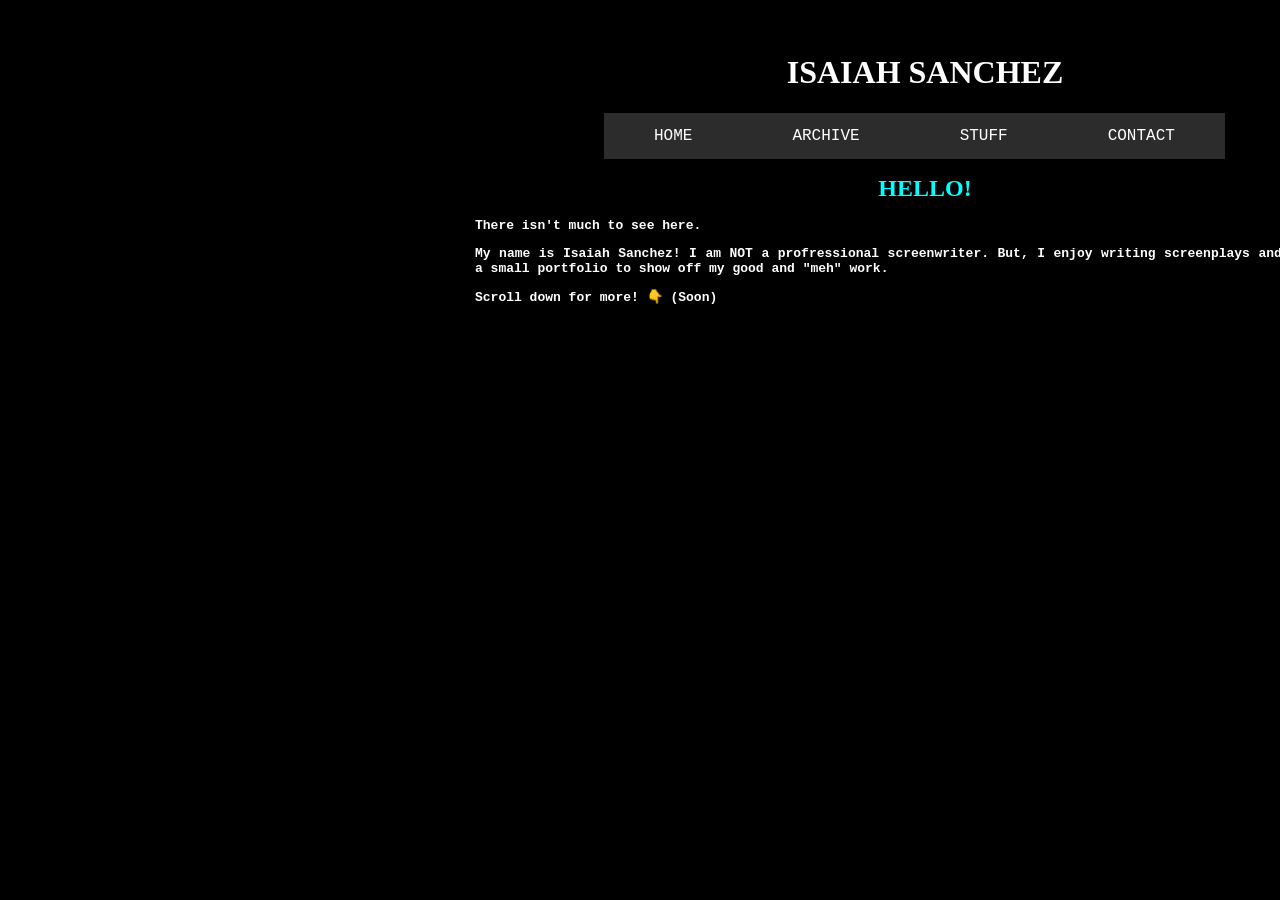
==== index.html @ c3e166a1 "READ DESC (3) More cosmetic stuff. Added new posters. Added a contact page. Navigation stuff." ====
<!DOCTYPE html>
  <head>
    <title>MAIN</title>
    <link rel="stylesheet" href="main_styles/styles.css" />
    <link rel="stylesheet" href="main_styles/images_styles.css" />
    <link rel="stylesheet" href="navigation/nav_style.css"
    <meta name="viewport" content="width=device-width, initial-scale=1.0">
  </head>
  <body>
        <h1 class="title">ISAIAH SANCHEZ</h1>
        <!-- Navbar-->
         <ul class="nav">
            <li><a href="index.html">HOME</a></li>
            <li><a href="archive.html">ARCHIVE</a></li>
            <li><a href="about.html">STUFF</a></li>
            <li><a href="contact.html">CONTACT</a></li>
         </ul>
        <!--End of Navbar-->
    </div>

    <h1 class="da-header" style="color: aqua;">HELLO!</h1>
    <h2 class="da-logline">
        <p>
            There isn't much to see here.
        </p>
        <p>
            My name is Isaiah Sanchez! I am NOT a profressional screenwriter. But, I enjoy writing screenplays and this site is just a small portfolio to show off my good and "meh" work.
        </p>
        <p>
            Scroll down for more! 👇 (Soon)
        </p>
    </h2>
  </body>
  <html lang="en" style="background-color: #000000">
</html>
---- main_styles/styles.css ----
html {
    -webkit-text-size-adjust: 100%;
    text-size-adjust: 100%;
}
body{
    padding: 25px;
    margin-right: 500px;
    margin-left: auto;
    width: 1400px;
}
.title {
    color: #ffffff;
    font-family:'Times New Roman', Times, serif;
    
    font-size: xx-large;
    text-align: center;
    margin-left: 400px;
}
.parent-element {
    display: flex;
    flex-direction: row;
    justify-content: flex-start;
    align-items: center;
    margin-left: 400px;
    margin-bottom: 0px;
}
---- main_styles/images_styles.css ----
.main_image{
    display: block;
    margin-right: auto;
    margin-top: 40px;
    width: 500px;
    height: 300px
}
.welcome{
    font-family: 'Courier New', Courier, monospace;
    font-size: medium;
    color: white;
    margin-bottom: 385px;
    margin-right: 510px;
}
.da-title{
    font-family: Georgia, 'Times New Roman', Times, serif;
    font-size: large;
    color: white;
    margin-bottom: 520px;
    transform: translateX(100px);
    white-space: nowrap;
}
.da-body{
    font-family: 'Courier New', Courier, monospace;
    font-size: small;
    color: white;
    align-self: flex-start;
    margin-top: 30px;
}
.da-header{
    font-family: Georgia, 'Times New Roman', Times, serif;
    color: white;
    font-size: x-large;
    text-align: center;
    margin-left: 400px;
}
.da-logline{
    font-family:'Courier New', Courier, monospace;
    color: white;
    font-size: small;
    text-align: justify;
    margin-left: 450px;
}
figcaption{
    color:white;
    font-family: 'Courier New', Courier, monospace;
    text-align: center;
    animation: animate-click-here 2s linear forwards;
    animation-iteration-count: infinite;
}
.parent-schmo {
    display: flex;
    flex-direction: row;
    justify-content: flex-start;
    align-items: center;
    margin-left: 190px;
    margin-top: 50px;
}

@keyframes animate-click-here{
    0%{
        transform: scale(0.8);
        color:rgb(255, 255, 255);
    }
    50%{
        transform: scale(1);
        color:crimson;
    }
    100%{
        transform: scale(0.8);
        color:rgb(255, 255, 255);
    }
}
---- navigation/nav_style.css ----
ul {
  list-style-type: none;
  margin: 0px;
  margin-left: 779px;
  transform: translateX(-200px);
  padding: 0;
  overflow: hidden;
  background-color: #2c2c2c;
}

ul li {
  float: left;
}

ul li a {
  display: block;
  color: white;
  text-align: center;
  padding: 14px 50px;
  text-decoration: none;
  font-family: 'Courier New', Courier, monospace;
}

ul li a:hover {
  background-color: #0004ff;
}
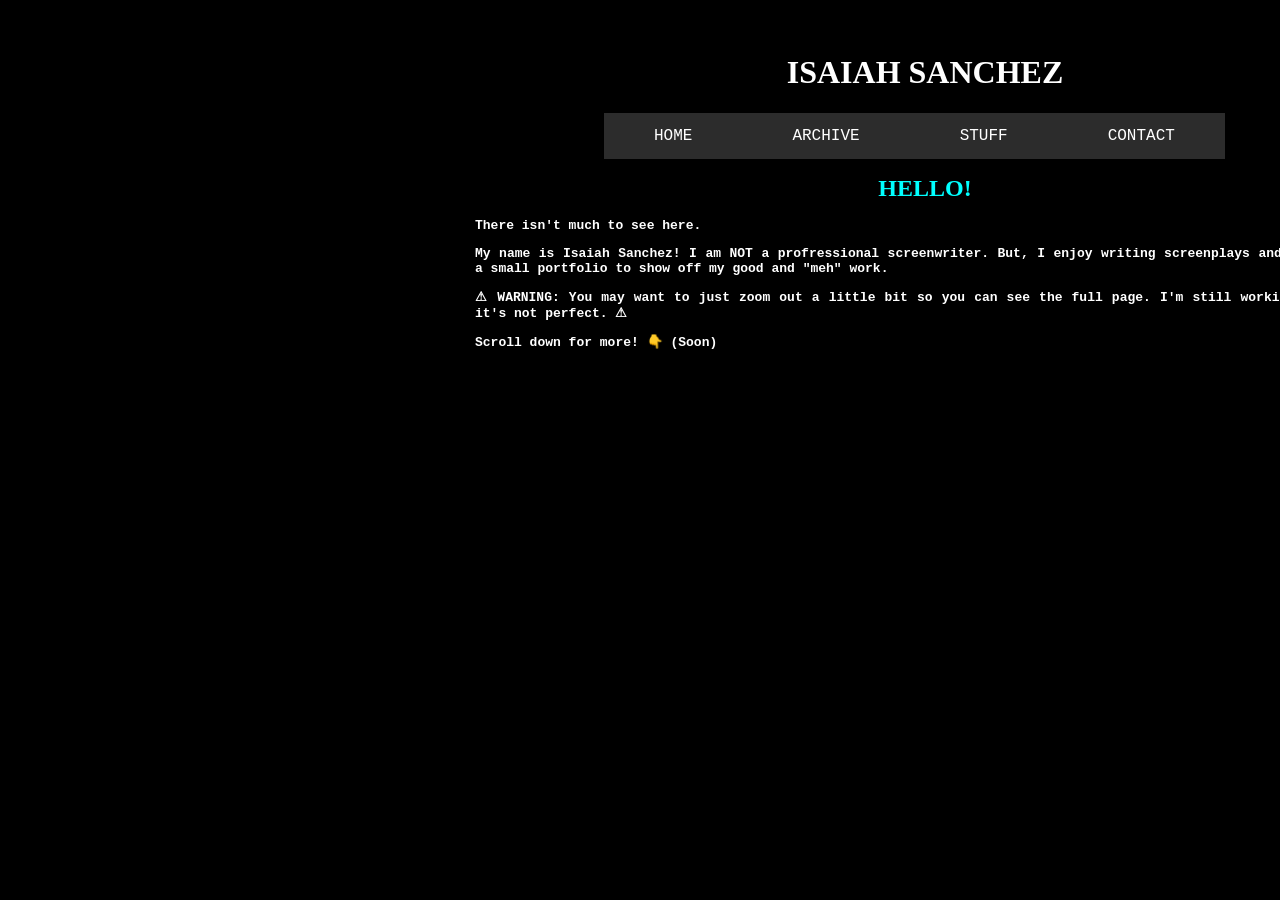
==== commit 1f53a630: "Update index.html" ====
--- a/index.html
+++ b/index.html
@@ -1,6 +1,8 @@
 <!DOCTYPE html>
   <head>
-    <title>MAIN</title>
+    <title>HOME 🏠</title>
+    <link rel="icon" type="image/x-icon" href="images/favicon.ico">
+
     <link rel="stylesheet" href="main_styles/styles.css" />
     <link rel="stylesheet" href="main_styles/images_styles.css" />
     <link rel="stylesheet" href="navigation/nav_style.css"
@@ -26,6 +28,9 @@
         <p>
             My name is Isaiah Sanchez! I am NOT a profressional screenwriter. But, I enjoy writing screenplays and this site is just a small portfolio to show off my good and "meh" work.
         </p>
+        <P>
+            ⚠ WARNING: You may want to just zoom out a little bit so you can see the full page. I'm still working on the site, so it's not perfect. ⚠
+        </P>
         <p>
             Scroll down for more! 👇 (Soon)
         </p>
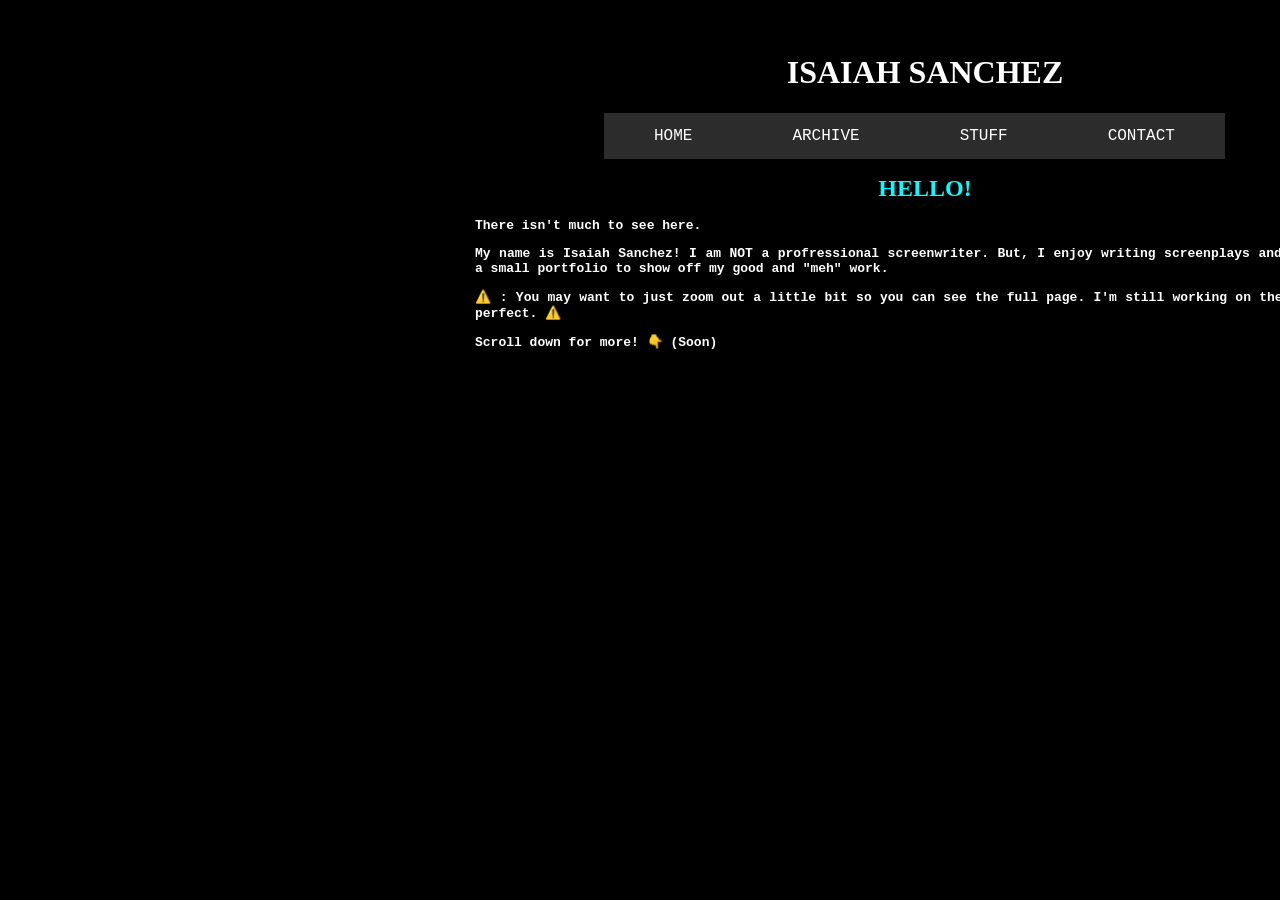
==== commit e4c16b5b: "Update index.html" ====
--- a/index.html
+++ b/index.html
@@ -29,7 +29,7 @@
             My name is Isaiah Sanchez! I am NOT a profressional screenwriter. But, I enjoy writing screenplays and this site is just a small portfolio to show off my good and "meh" work.
         </p>
         <P>
-            ⚠ WARNING: You may want to just zoom out a little bit so you can see the full page. I'm still working on the site, so it's not perfect. ⚠
+            ⚠️ <style color="red">WARNING</style>: You may want to just zoom out a little bit so you can see the full page. I'm still working on the site, so it's not perfect. ⚠️
         </P>
         <p>
             Scroll down for more! 👇 (Soon)
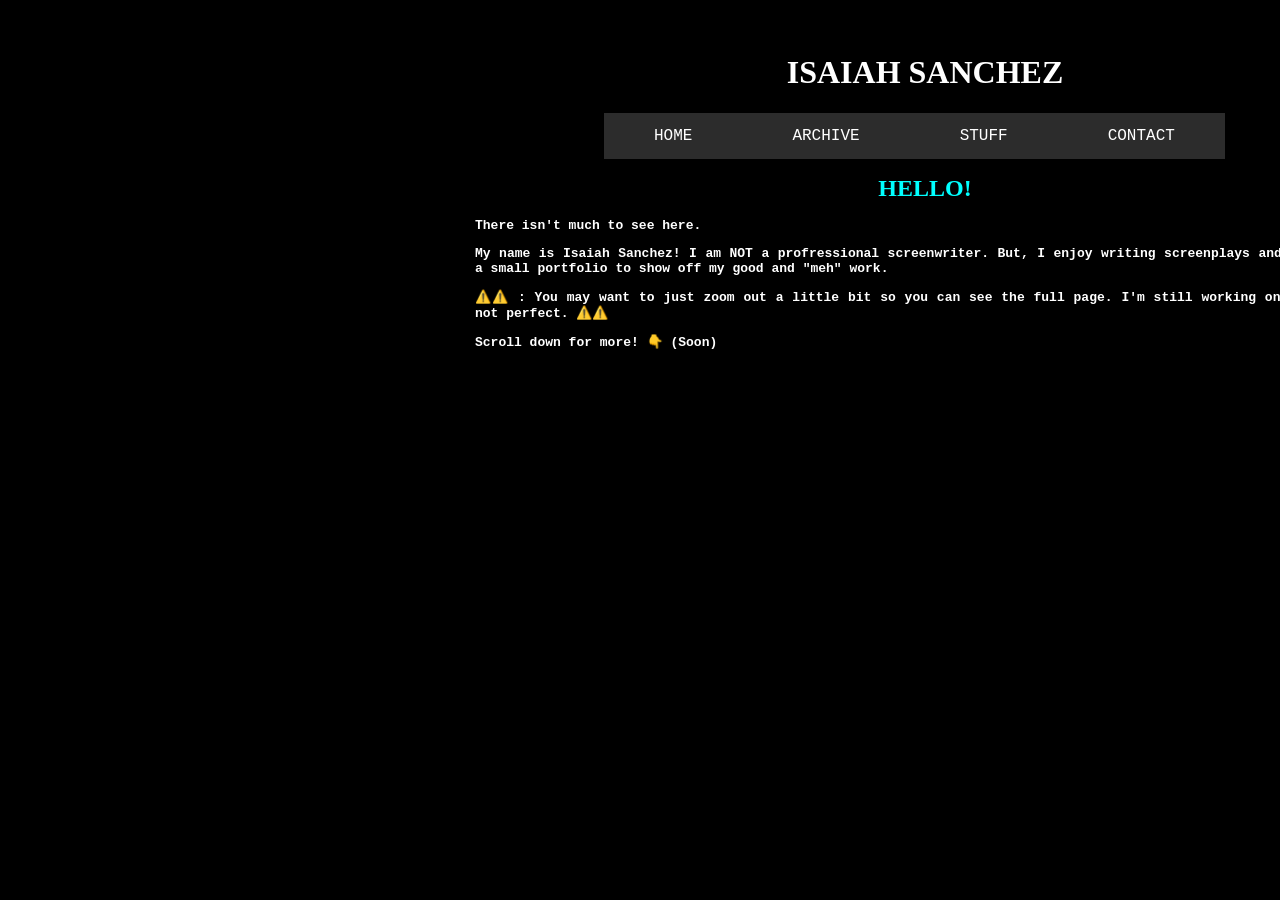
==== commit 3514480b: "Update index.html" ====
--- a/index.html
+++ b/index.html
@@ -29,7 +29,7 @@
             My name is Isaiah Sanchez! I am NOT a profressional screenwriter. But, I enjoy writing screenplays and this site is just a small portfolio to show off my good and "meh" work.
         </p>
         <P>
-            ⚠️ <style color="red">WARNING</style>: You may want to just zoom out a little bit so you can see the full page. I'm still working on the site, so it's not perfect. ⚠️
+            ⚠️⚠️ <style color="red">WARNING</style>: You may want to just zoom out a little bit so you can see the full page. I'm still working on the site, so it's not perfect. ⚠️⚠️
         </P>
         <p>
             Scroll down for more! 👇 (Soon)
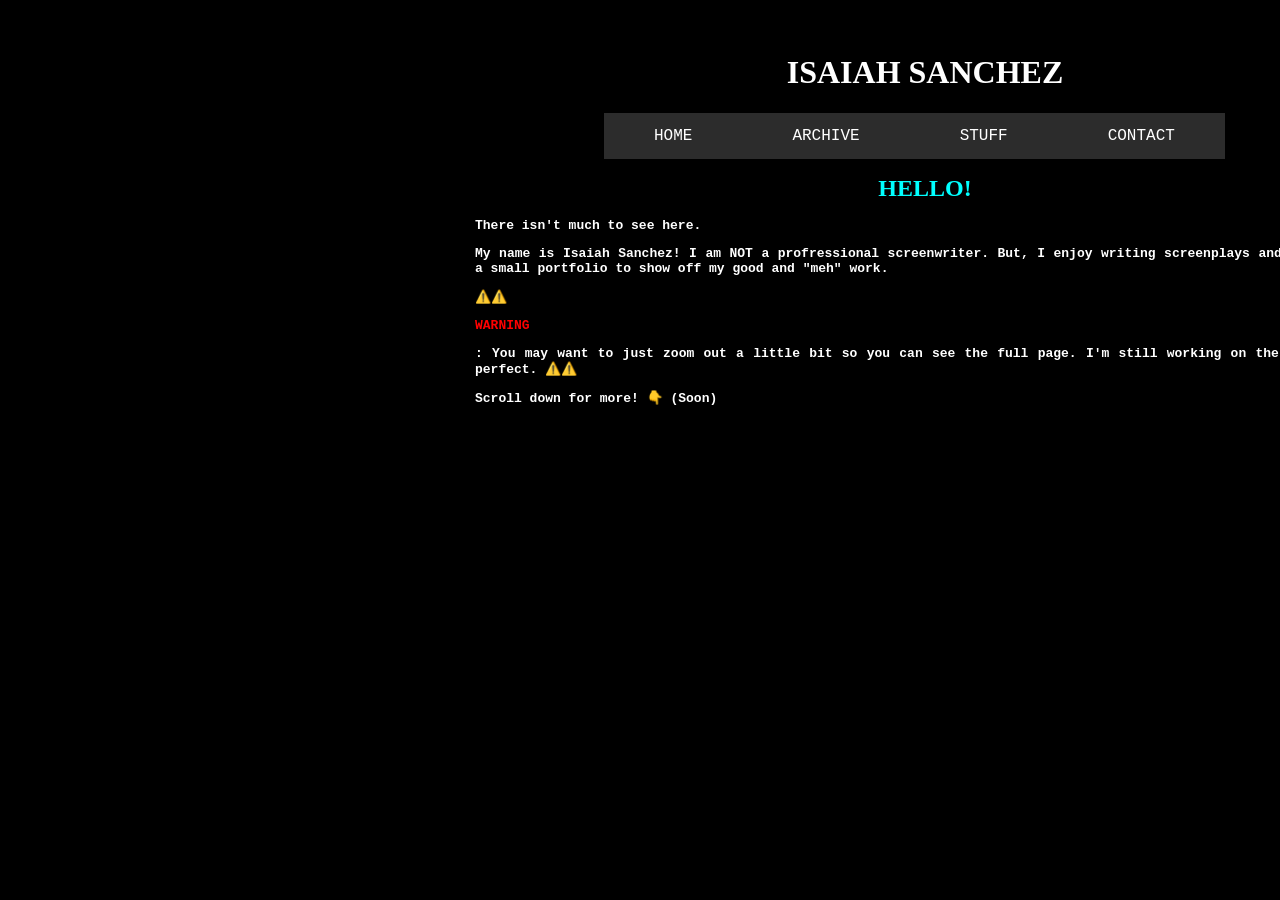
==== commit 58a7b6c7: "Update index.html" ====
--- a/index.html
+++ b/index.html
@@ -29,7 +29,7 @@
             My name is Isaiah Sanchez! I am NOT a profressional screenwriter. But, I enjoy writing screenplays and this site is just a small portfolio to show off my good and "meh" work.
         </p>
         <P>
-            ⚠️⚠️ <style color="red">WARNING</style>: You may want to just zoom out a little bit so you can see the full page. I'm still working on the site, so it's not perfect. ⚠️⚠️
+            ⚠️⚠️ <p style="color:red">WARNING</p>: You may want to just zoom out a little bit so you can see the full page. I'm still working on the site, so it's not perfect. ⚠️⚠️
         </P>
         <p>
             Scroll down for more! 👇 (Soon)
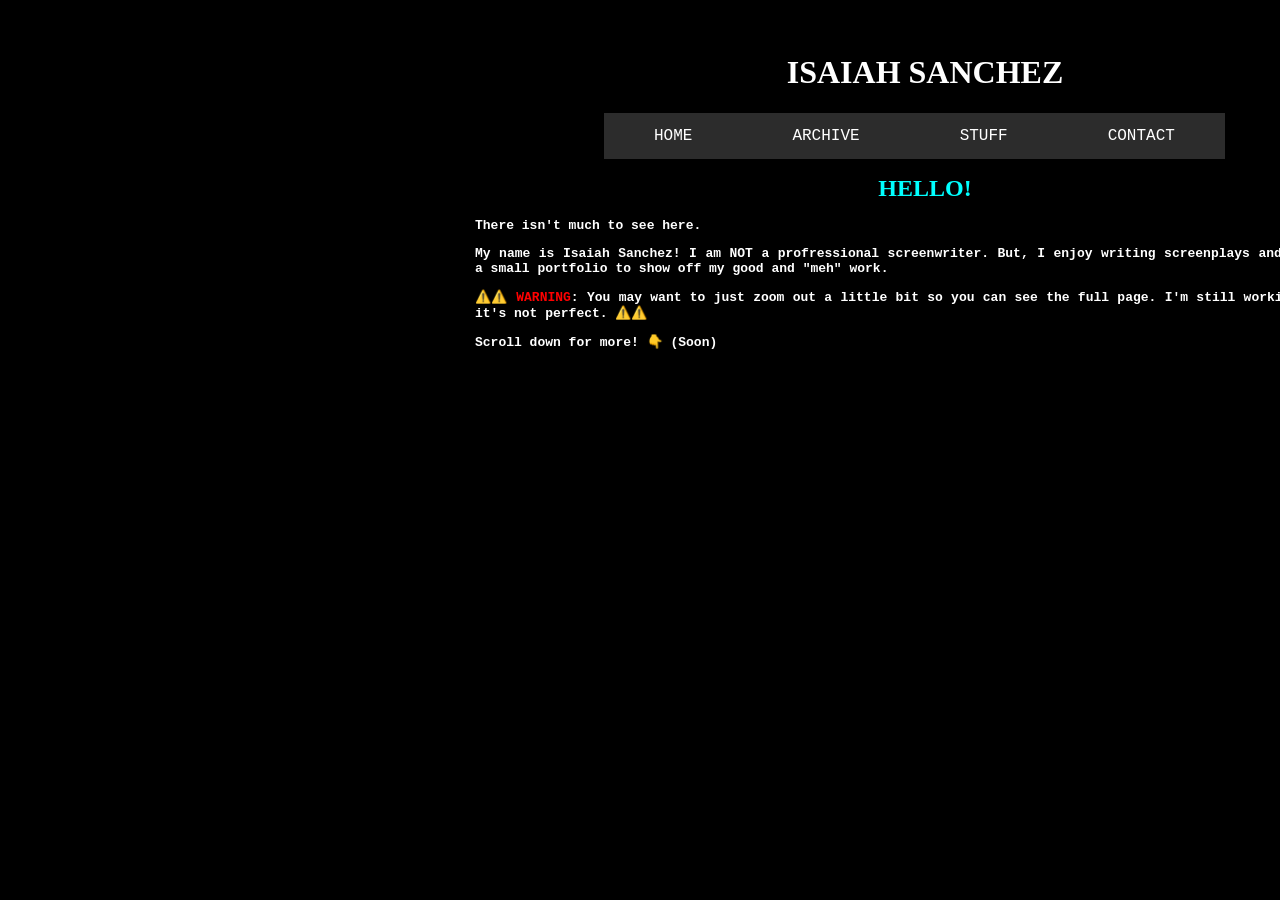
==== commit ca17b305: "Update index.html" ====
--- a/index.html
+++ b/index.html
@@ -29,7 +29,7 @@
             My name is Isaiah Sanchez! I am NOT a profressional screenwriter. But, I enjoy writing screenplays and this site is just a small portfolio to show off my good and "meh" work.
         </p>
         <P>
-            ⚠️⚠️ <p style="color:red">WARNING</p>: You may want to just zoom out a little bit so you can see the full page. I'm still working on the site, so it's not perfect. ⚠️⚠️
+            ⚠️⚠️ <span style="color:red">WARNING</span>: You may want to just zoom out a little bit so you can see the full page. I'm still working on the site, so it's not perfect. ⚠️⚠️
         </P>
         <p>
             Scroll down for more! 👇 (Soon)
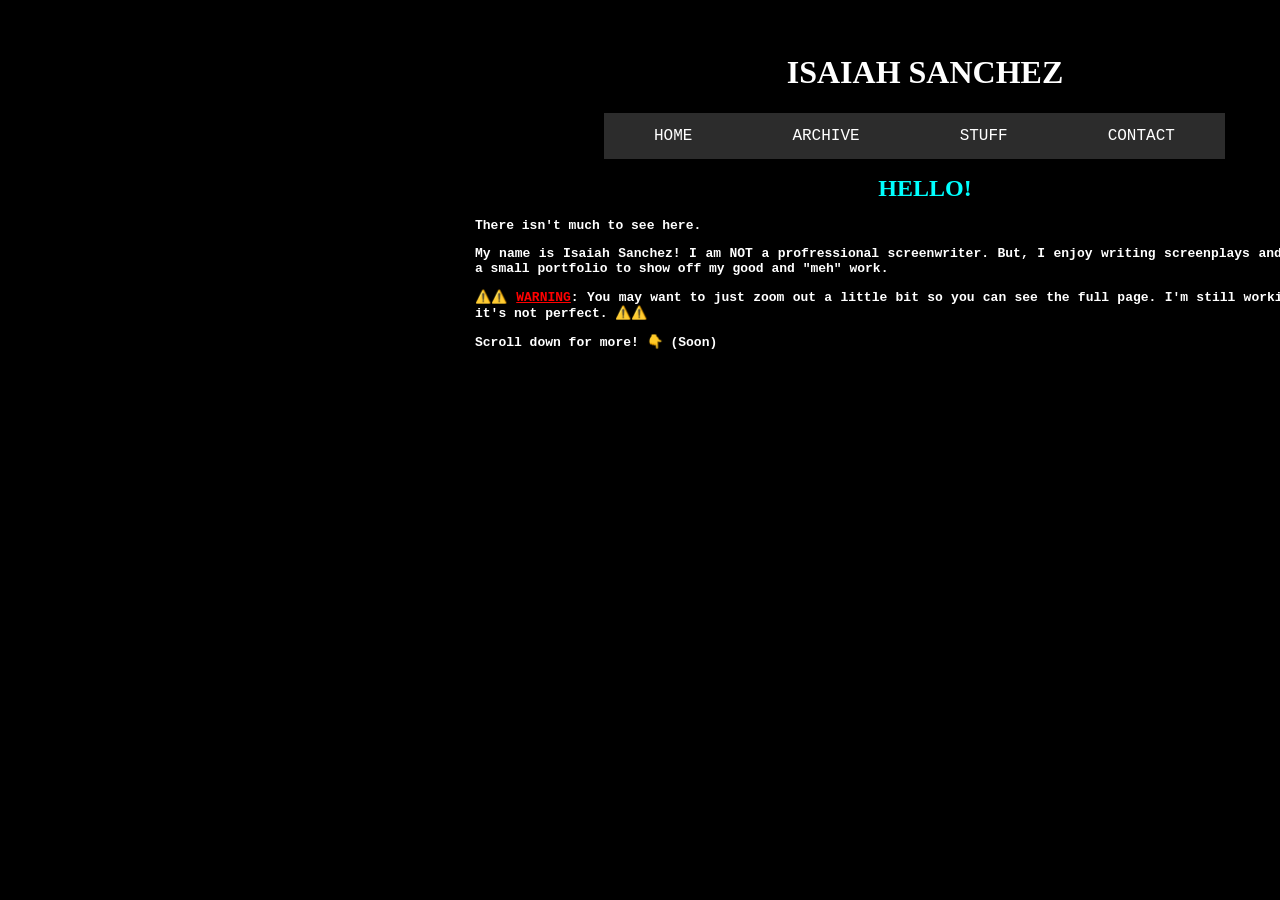
==== commit 54a54599: "Update index.html" ====
--- a/index.html
+++ b/index.html
@@ -29,7 +29,7 @@
             My name is Isaiah Sanchez! I am NOT a profressional screenwriter. But, I enjoy writing screenplays and this site is just a small portfolio to show off my good and "meh" work.
         </p>
         <P>
-            ⚠️⚠️ <span style="color:red">WARNING</span>: You may want to just zoom out a little bit so you can see the full page. I'm still working on the site, so it's not perfect. ⚠️⚠️
+            ⚠️⚠️ <span style="color:red; text-decoration: underline;">WARNING</span>: You may want to just zoom out a little bit so you can see the full page. I'm still working on the site, so it's not perfect. ⚠️⚠️
         </P>
         <p>
             Scroll down for more! 👇 (Soon)
